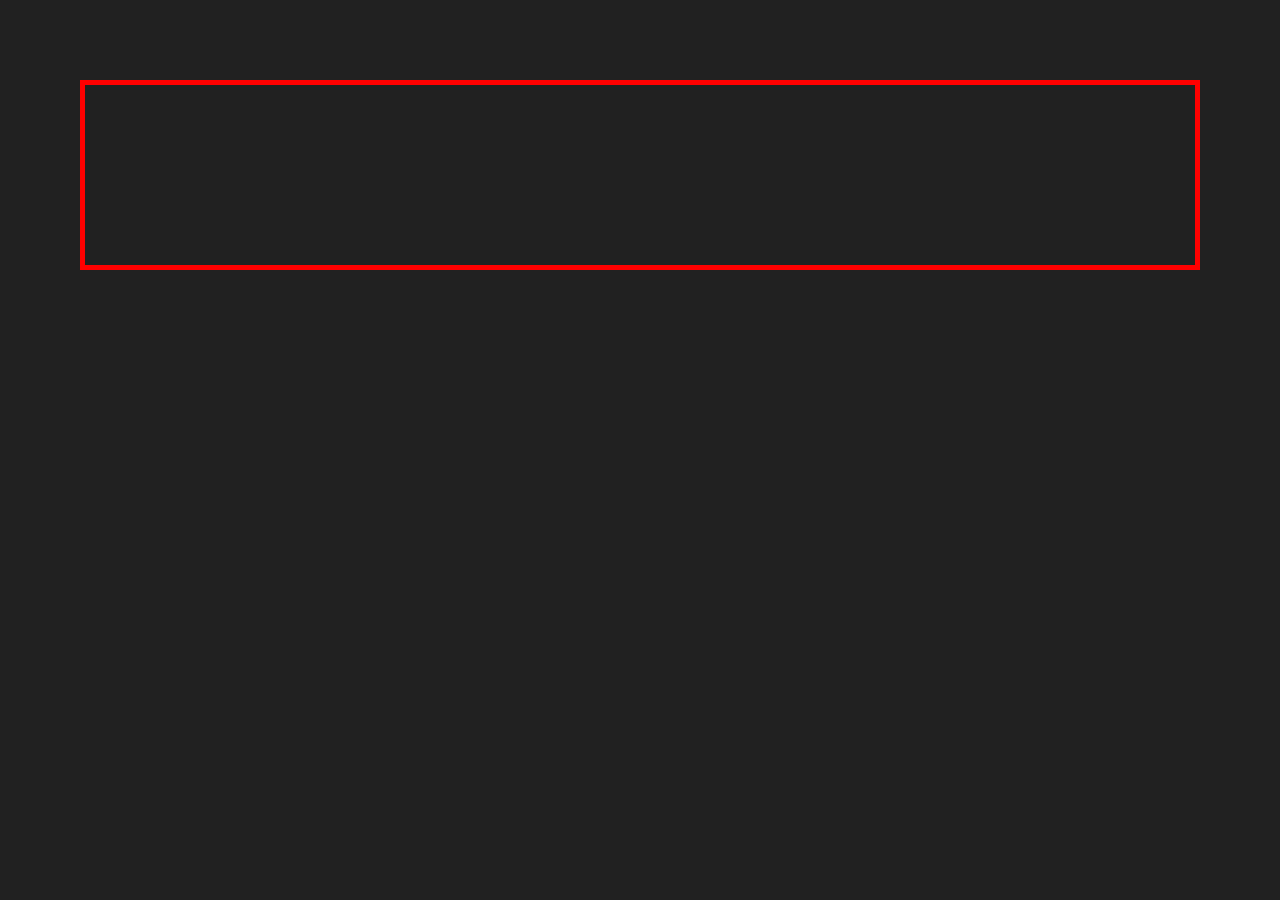
==== Index.html @ c0db000d "creo página login" ====
<!DOCTYPE html>
<html lang="en">
<head>
	<meta charset="UTF-8">
	<title>FrickFlix</title>
	<link rel="stylesheet" type="text/css" href="./styles.css">
	<link href="https://fonts.googleapis.com/css?family=Righteous&display=swap" rel="stylesheet">
</head>
<body>
	<main>

	</main>
	
</body>
</html>
---- styles.css ----
* {
	margin: 0;
	padding: 0;
}

html {
	background-color: #212121;
}
h1 {
	font-family: 'Righteous', cursive;
}
/*
body > main {
	display: flex;
	justify-content: center;
	border: 10px solid blue;
}

main > .logo {

}
main > .logo > a {
	display: inline-block;
	border: 10px solid red;
	image
}*/

main {
	color: #CFD8DC;
	display: flex;
	flex-direction: column;
	justify-content: center;
	align-items: center;
	/*min-height: 400px;*/
	border: 5px solid red;
	margin: 5rem;
	padding: 10vh;
}
main > .logo {
	background-image: url("./imgs/Logo_full.jpeg");
	background-size: cover; /*hacerla más grande en GIMP */
	min-height: 100px;
	min-width: 200px;
	/*flex-basis:2;
	flex-grow: 0;*/
	border: 5px solid green;
	margin-bottom: 1.5rem;
}

main > form {
	display: inline-block;
}
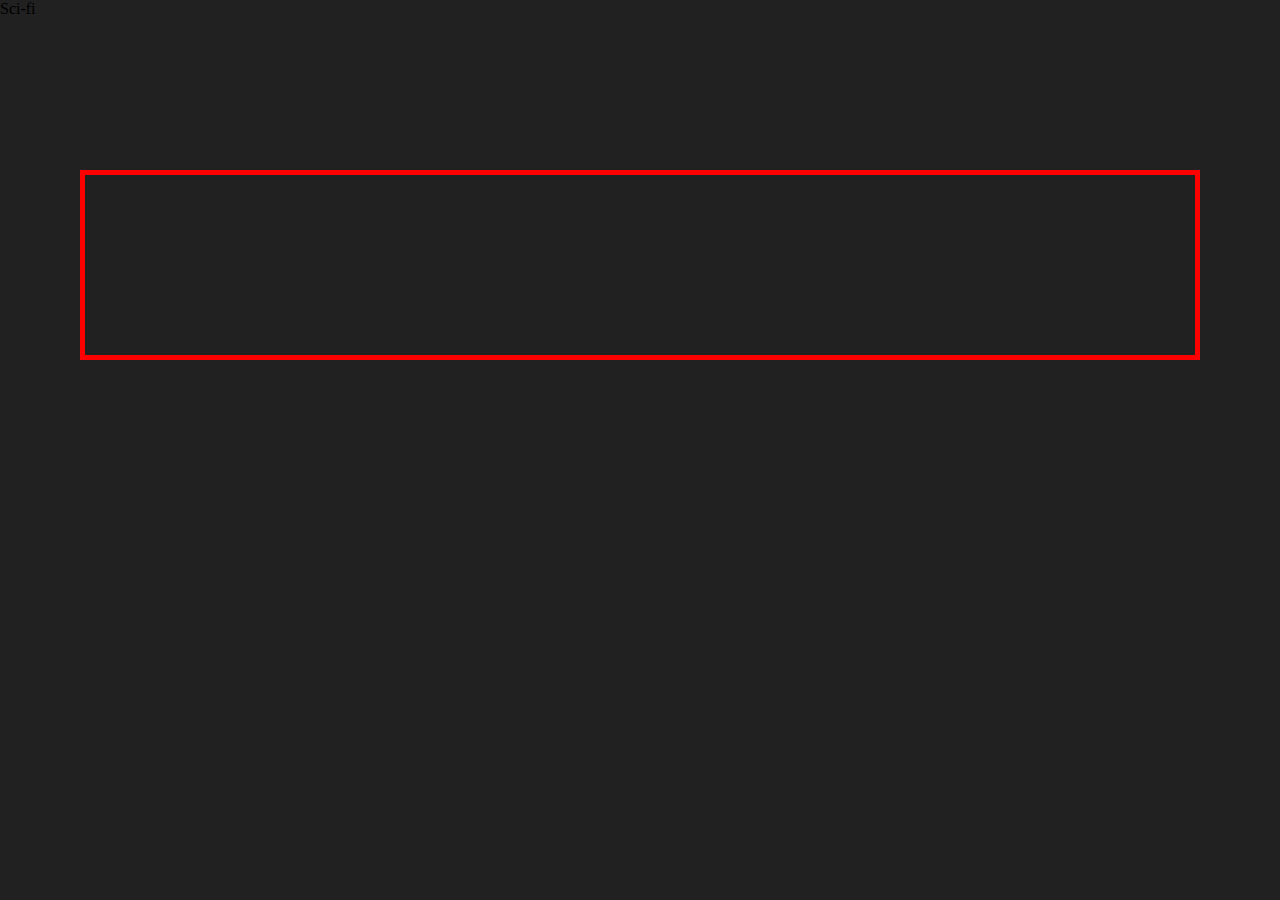
==== commit 2849dd74: "logo más grande, login incluido" ====
--- a/Index.html
+++ b/Index.html
@@ -7,6 +7,18 @@
 	<link href="https://fonts.googleapis.com/css?family=Righteous&display=swap" rel="stylesheet">
 </head>
 <body>
+	<header>
+		<nav class="navbar">
+			<ul>
+				<li id="sci-fi"> Sci-fi </li>
+				<li></li>
+				<li></li>
+				<li></li>
+				<li></li>
+			</ul>
+			
+		</nav>
+	</header>
 	<main>
 
 	</main>
